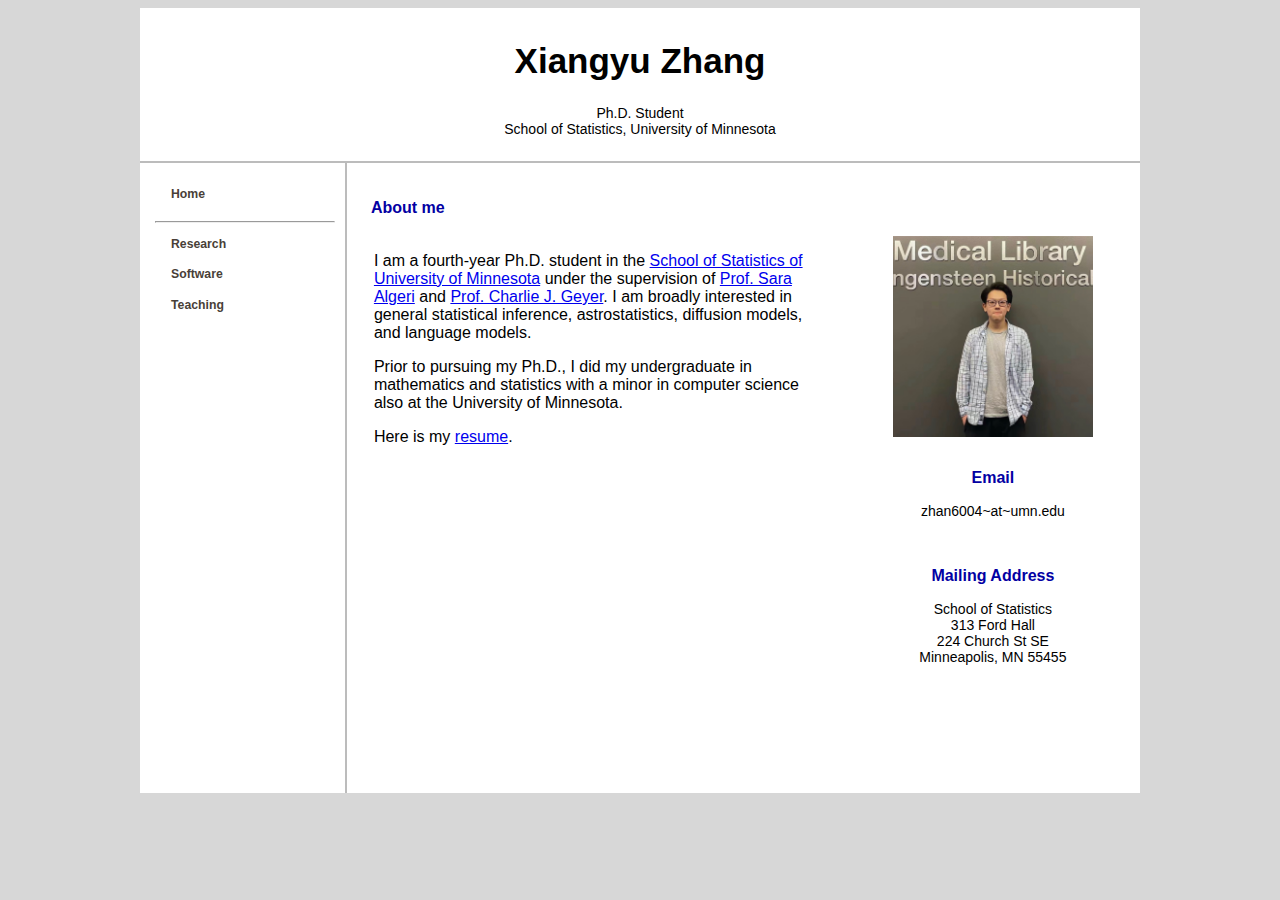
==== index.html @ d20b84e0 "Update index.html" ====
<!DOCTYPE html>
<html>
	<head>
		<title>Xiangyu Zhang</title>
		<meta name="description" content="Xiangyu Zhang, Ph.D. Student in the School of Statistics, University of Minnesota">
		<meta name="keywords" content="Xiangyu Zhang, UMN, Statistics, University of Minnesota, Sara Algeri, Professor Algeri, Professor Sara, Professor Sara Algeri,">
		<meta name="author" content="Xiangyu Zhang">
		<meta charset="UTF-8">
		<link href="css/main.css" rel="stylesheet" />
	</head>
	<body>
		<div class="main-wrapper">
			<div class="masthead">
					
			</div>
			<div class="title">
				<h1 class="title">Xiangyu Zhang</h1>
<p >Ph.D. Student<br>School of Statistics, University of Minnesota</p>
			</div>
			<div class="content-wrapper">
				<div class="left-col">
					<div class="sideNav">
					<ul class="sidenav top">
						<li><a href="index.html">Home</a></li>
						
					</ul>
					<hr />
					<ul class="sidenav main">
						<li><a href="./research.html">Research</a></li>
						<li><a href="./software.html">Software</a></li>
						<li><a href="./teaching.html">Teaching</a></li>
						
					  </ul>

					</div>
				</div>
				<div class="right-col">
	</p>				
				<h3>About me</h3>					
					<table class="indexContentTable">
						<tbody>
							<tr>
								<td style="vertical-align: top">
								<p class="homePageText">
									I am a fourth-year Ph.D. student in the <a href="https://cla.umn.edu/statistics" target="_blank">School of Statistics of University of Minnesota</a> under the supervision of <a href="https://salgeri.umn.edu/" target="_blank"> Prof. Sara Algeri</a> and <a href="http://users.stat.umn.edu/~geyer/" target="_blank"> Prof. Charlie J. Geyer</a>. 
									I am broadly interested in general statistical inference, astrostatistics, diffusion models, and language models. 
								</p> 
								<p class="homePageText">
									Prior to pursuing my Ph.D., I did my undergraduate in mathematics and statistics with a minor in computer science also at the University of Minnesota. 									
									<p class="homePageText">
									Here is my <a href="Resume.pdf" target="_blank">resume</a>.
								</p>
								
								</td>
								<td class="tdSpacer">&nbsp;
								</td>
								<td>
									<img src="images/xiangyu.jpeg" alt="Xiangyu Zhang" align="middle" width="200" >
									<div style="text-align: center;">
									<br>	
										<h3>Email</h3>
										zhan6004~at~umn.edu
										<br>
										<br>
										<br>
										<h3>Mailing Address</h3>
										School of Statistics
										<br>313 Ford Hall	
										<br>224 Church St SE<br>Minneapolis, MN 55455</p>
										
										</div>
								</td>

							</tr>
						</tbody>
					</table>
				</div>
			</div>
		</div>
		<script src="http://ajax.googleapis.com/ajax/libs/jquery/1.11.0/jquery.min.js"></script>
		<script type="text/javascript" src="js/scripts.js"></script>
	</body>
	

</html>
---- css/main.css ----
body{
	background:#D7D7D7;
	font-size:14px;
	font-family:Arial, helvetica, sans-serif;
}

p{
	font-size:1em;
	
}
h1{
	font-size:2.5em;
	font-weight:bold;
}

h3{
	font-size:16px;
	color: #0300a3;
}

div.main-wrapper{
	width:1000px;
	height:100%;
	background:#FFFFFF;
	margin-left:auto;
	margin-right:auto;
}


div.title{
	background-color:#FFFFFF;
	color:#000000;
	width:100%;
	text-align:center;
	padding-top:10px;
	padding-bottom:10px;
	border-bottom:2px solid #BCBCBC;
}
div.content-wrapper{
	min-height:600px;
	width:100%;
	vertical-align:top;
}
div.right-col{
	width:725px;
	padding:20px;
	height:100%;
	display:inline-block;
	vertical-align:top;
}
div.left-col{
	border-right:2px solid #BCBCBC;
	width:175px;
	padding:15px;
	height:100%;
	display:inline-block;
	min-height:600px;
}
div.sideNav ul{
	list-style-type:none;
	margin-left:-27px;
}
div.sideNav ul li ul{
	list-style-type:none;
	margin-left:-20px;
}
div.sideNav
{
    width: 180px;
    overflow-x: hidden;
}
div.sideNav a{
	color:#54565B;
	text-decoration:none;
}
div.sideNav a:hover
{
    text-decoration: none !important;
}

div.sideNav div.sidenavHeader a
{
	color: #493F38;
	font-family: Arial;
	font-size: 0.813em;
	line-height: 1.5em;
	font-weight: bold;
	left: 5px;
	position: relative;
}

div.sideNav a:visited
{
    color: #493F38;
}

div.sideNav div.sideNavBar
{
    background-image: url('http://bus.wisc.edu/_images/template/global/sideNavBar2.png');
    height: 2px;
    width: 200px;
}

div.sideNav ul.sidenav
{
    font-family: Arial;
    font-size:	0.875em;
    line-height: 1.563em;
    font-weight: bold;
	display:block;
}
div.sideNav ul.sidenav ul
{
	display:none;
}

div.sideNav ul.sidenav a
{
    color: #493F38;
    text-decoration: none;
    margin: 1px 1px 1px 1px;
    padding: 2px 0px 2px 2px;
    display: inline-block;
    width: 100%;
}
div.sideNav ul.sidenav a:hover{
	background-color:#9F998F;
	color:#fff;
}


div.sideNav ul.sidenav li
{
    list-style-type: none; /*margin-top: 3px;     /*asdf*/
    position: relative;
    margin: 1px 0px 1px 0px;
}

div.sideNav ul.sidenav li.active-top ul{
	display:block;
}


.indexContentTable
{
	margin-top: 8px;
}

.tdSpacer
{
	width: 60px;
}

.bookCover
{
	border: 5px double #C20430;
}

.welcome
{
	font-size: 18px;
}

.homePageText
{
	font-size: 16px;
	font-family:Arial, helvetica, sans-serif;
}

table.chapterTable
{
	font-family: Tahoma, Geneva, sans-serif;
	margin-left:auto;
	margin-right:auto;
}

.chapterTableHeaderRow
{
	background-color: #8A2432;
	color: white;
	font-size: 14px;
	height: 15px;
}
table.chapterTable tr td{
	padding:5px;
	min-width:120px;
}

ul{margin-top:2px;}



table.chapterTable tr.alternateRow
{
	background-color: #E3E3E3;
}

li { padding: 2px 0px; }
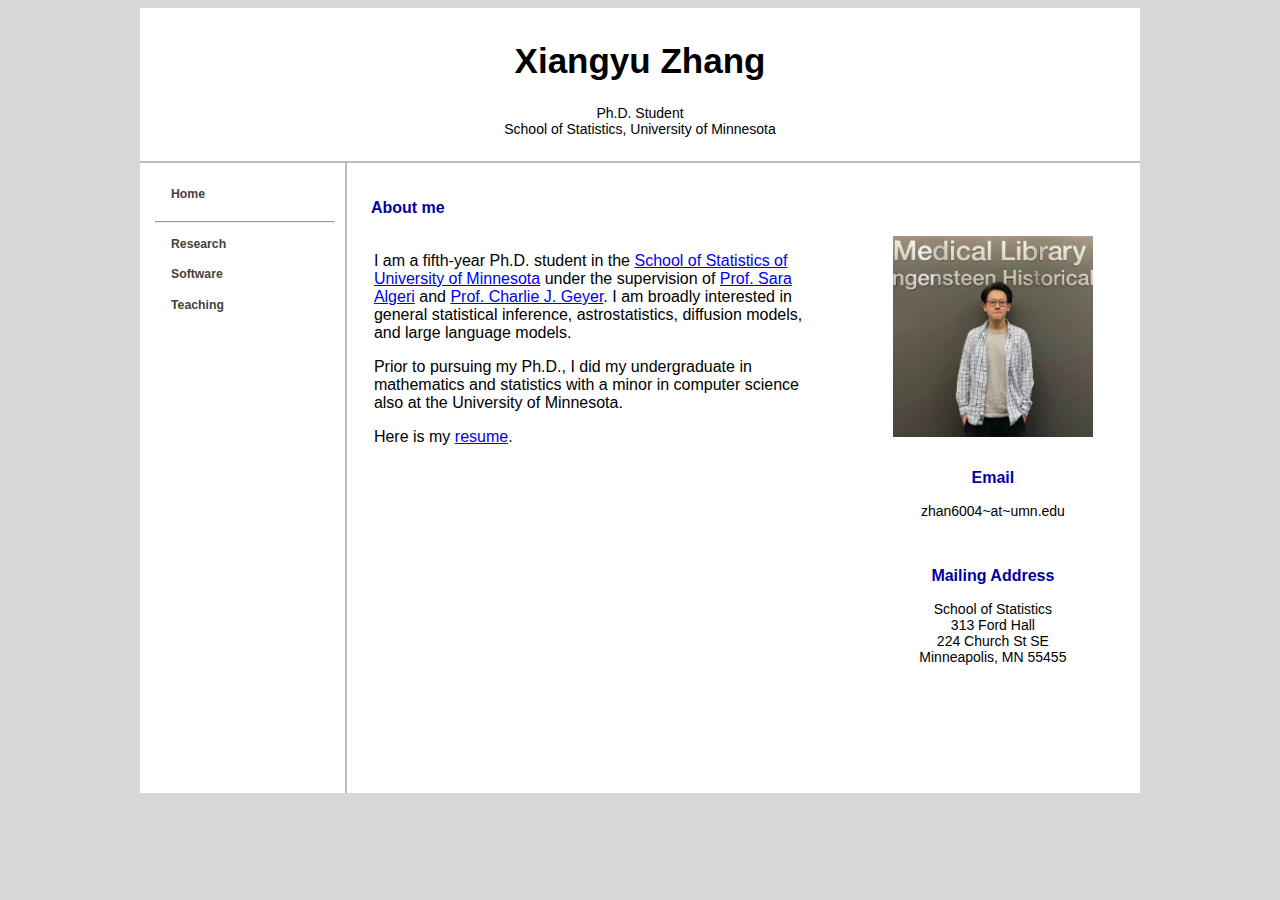
==== commit bd6e6e4d: "Update index.html" ====
--- a/index.html
+++ b/index.html
@@ -2,7 +2,7 @@
 <html>
 	<head>
 		<title>Xiangyu Zhang</title>
-		<meta name="description" content="Xiangyu Zhang, Ph.D. Student in the School of Statistics, University of Minnesota">
+		<meta name="description" content="Xiangyu Zhang, Ph.D. candidate in the School of Statistics, University of Minnesota">
 		<meta name="keywords" content="Xiangyu Zhang, UMN, Statistics, University of Minnesota, Sara Algeri, Professor Algeri, Professor Sara, Professor Sara Algeri,">
 		<meta name="author" content="Xiangyu Zhang">
 		<meta charset="UTF-8">
@@ -42,13 +42,13 @@
 							<tr>
 								<td style="vertical-align: top">
 								<p class="homePageText">
-									I am a fourth-year Ph.D. student in the <a href="https://cla.umn.edu/statistics" target="_blank">School of Statistics of University of Minnesota</a> under the supervision of <a href="https://salgeri.umn.edu/" target="_blank"> Prof. Sara Algeri</a> and <a href="http://users.stat.umn.edu/~geyer/" target="_blank"> Prof. Charlie J. Geyer</a>. 
-									I am broadly interested in general statistical inference, astrostatistics, diffusion models, and language models. 
+									I am a fifth-year Ph.D. student in the <a href="https://cla.umn.edu/statistics" target="_blank">School of Statistics of University of Minnesota</a> under the supervision of <a href="https://salgeri.umn.edu/" target="_blank"> Prof. Sara Algeri</a> and <a href="http://users.stat.umn.edu/~geyer/" target="_blank"> Prof. Charlie J. Geyer</a>. 
+									I am broadly interested in general statistical inference, astrostatistics, diffusion models, and large language models. 
 								</p> 
 								<p class="homePageText">
 									Prior to pursuing my Ph.D., I did my undergraduate in mathematics and statistics with a minor in computer science also at the University of Minnesota. 									
 									<p class="homePageText">
-									Here is my <a href="Resume.pdf" target="_blank">resume</a>.
+									Here is my <a href="Resume_Xiangyu.pdf" target="_blank">resume</a>.
 								</p>
 								
 								</td>
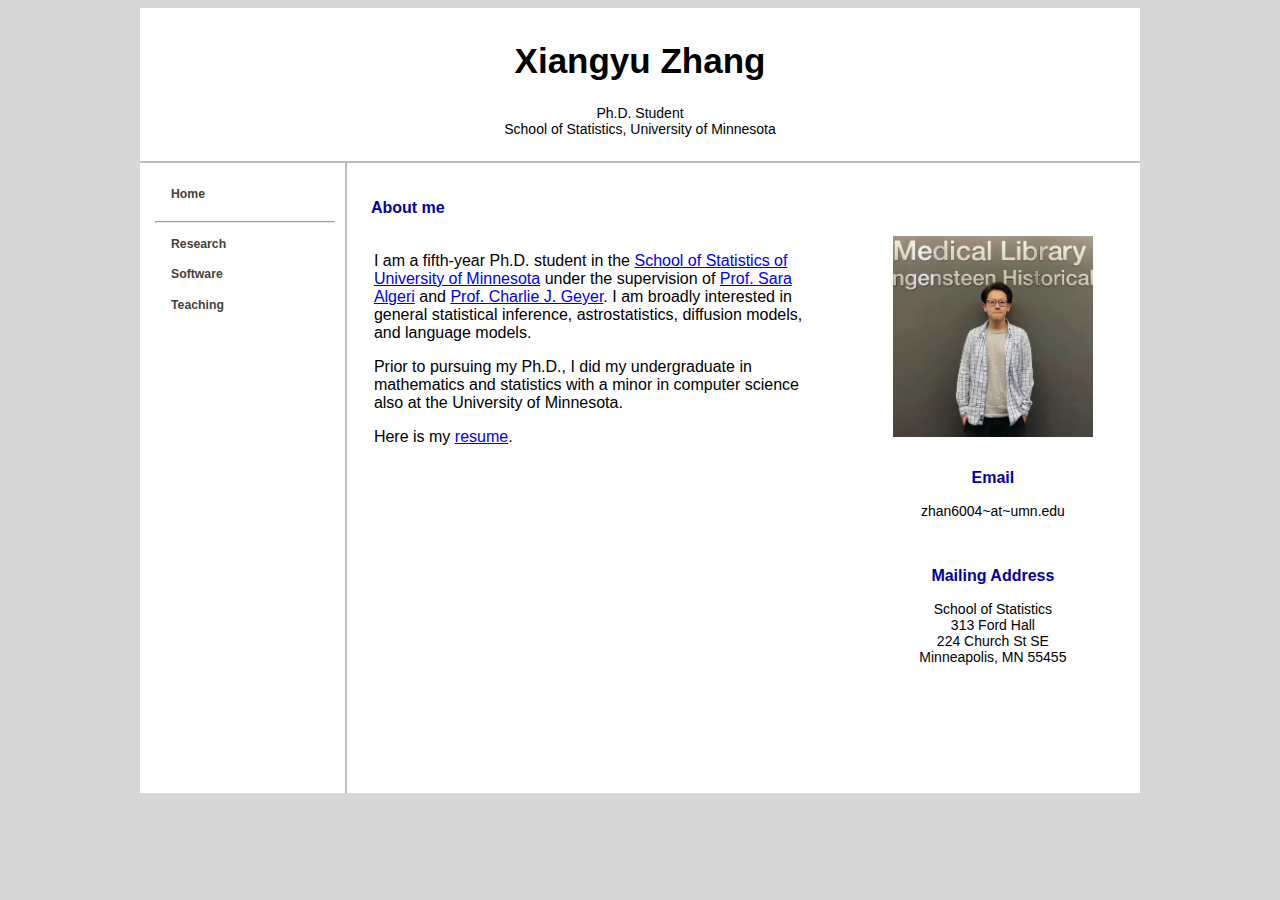
==== commit 028acd1e: "Update index.html" ====
--- a/index.html
+++ b/index.html
@@ -2,7 +2,7 @@
 <html>
 	<head>
 		<title>Xiangyu Zhang</title>
-		<meta name="description" content="Xiangyu Zhang, Ph.D. candidate in the School of Statistics, University of Minnesota">
+		<meta name="description" content="Xiangyu Zhang, Ph.D. Student in the School of Statistics, University of Minnesota">
 		<meta name="keywords" content="Xiangyu Zhang, UMN, Statistics, University of Minnesota, Sara Algeri, Professor Algeri, Professor Sara, Professor Sara Algeri,">
 		<meta name="author" content="Xiangyu Zhang">
 		<meta charset="UTF-8">
@@ -43,7 +43,7 @@
 								<td style="vertical-align: top">
 								<p class="homePageText">
 									I am a fifth-year Ph.D. student in the <a href="https://cla.umn.edu/statistics" target="_blank">School of Statistics of University of Minnesota</a> under the supervision of <a href="https://salgeri.umn.edu/" target="_blank"> Prof. Sara Algeri</a> and <a href="http://users.stat.umn.edu/~geyer/" target="_blank"> Prof. Charlie J. Geyer</a>. 
-									I am broadly interested in general statistical inference, astrostatistics, diffusion models, and large language models. 
+									I am broadly interested in general statistical inference, astrostatistics, diffusion models, and language models. 
 								</p> 
 								<p class="homePageText">
 									Prior to pursuing my Ph.D., I did my undergraduate in mathematics and statistics with a minor in computer science also at the University of Minnesota. 									
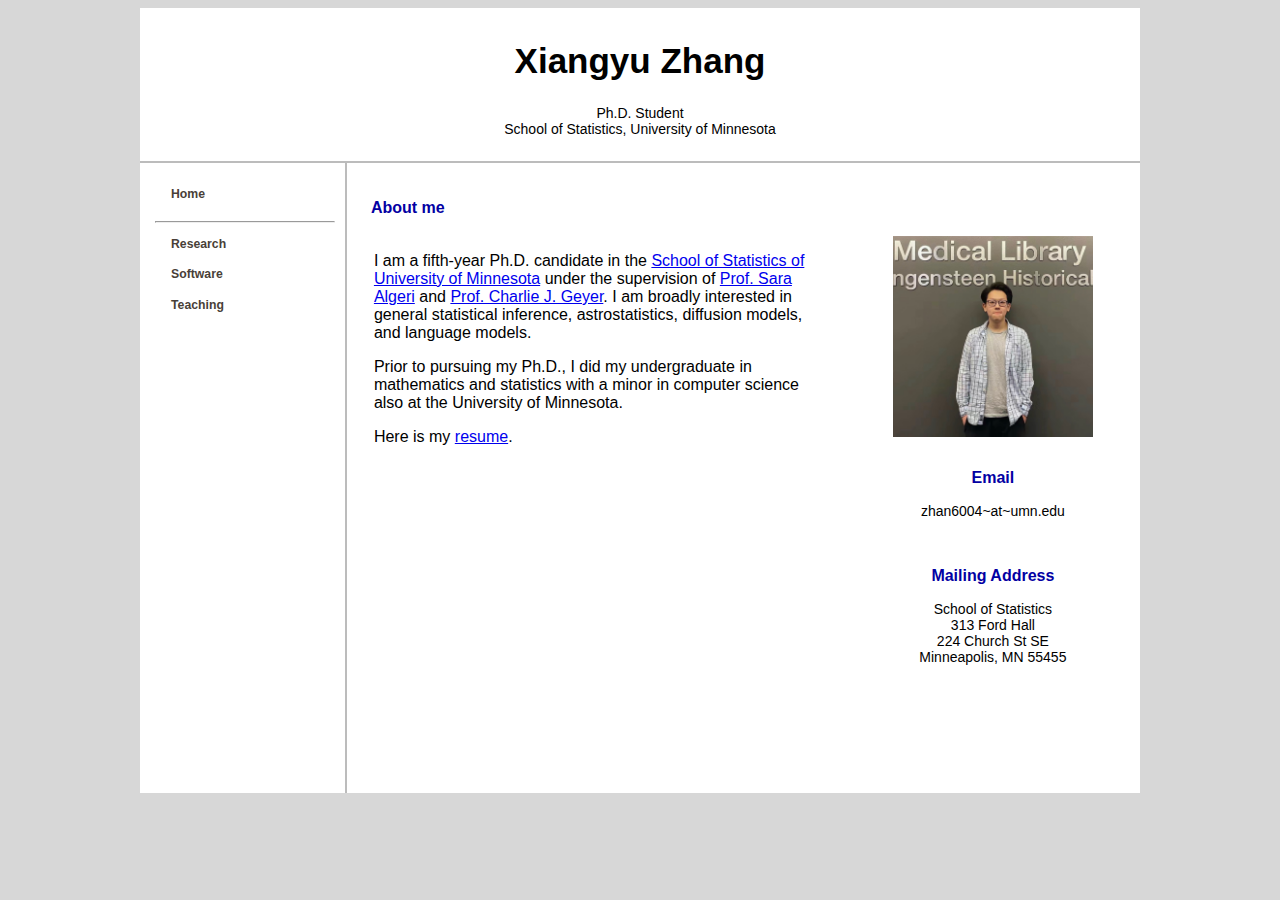
==== commit 3dd324e3: "Update index.html" ====
--- a/index.html
+++ b/index.html
@@ -42,7 +42,7 @@
 							<tr>
 								<td style="vertical-align: top">
 								<p class="homePageText">
-									I am a fifth-year Ph.D. student in the <a href="https://cla.umn.edu/statistics" target="_blank">School of Statistics of University of Minnesota</a> under the supervision of <a href="https://salgeri.umn.edu/" target="_blank"> Prof. Sara Algeri</a> and <a href="http://users.stat.umn.edu/~geyer/" target="_blank"> Prof. Charlie J. Geyer</a>. 
+									I am a fifth-year Ph.D. candidate in the <a href="https://cla.umn.edu/statistics" target="_blank">School of Statistics of University of Minnesota</a> under the supervision of <a href="https://salgeri.umn.edu/" target="_blank"> Prof. Sara Algeri</a> and <a href="http://users.stat.umn.edu/~geyer/" target="_blank"> Prof. Charlie J. Geyer</a>. 
 									I am broadly interested in general statistical inference, astrostatistics, diffusion models, and language models. 
 								</p> 
 								<p class="homePageText">
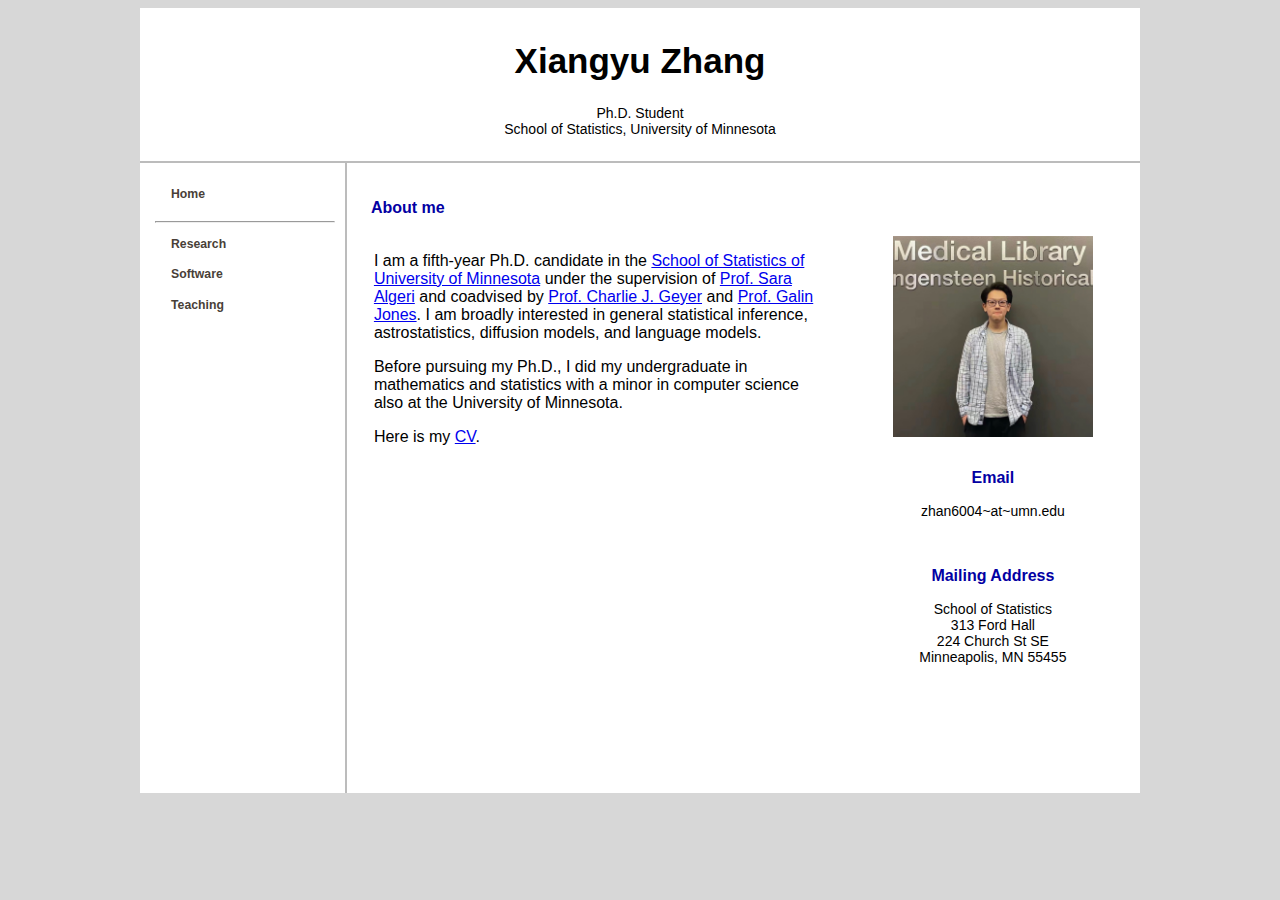
==== commit e18a9f03: "Update index.html" ====
--- a/index.html
+++ b/index.html
@@ -42,13 +42,13 @@
 							<tr>
 								<td style="vertical-align: top">
 								<p class="homePageText">
-									I am a fifth-year Ph.D. candidate in the <a href="https://cla.umn.edu/statistics" target="_blank">School of Statistics of University of Minnesota</a> under the supervision of <a href="https://salgeri.umn.edu/" target="_blank"> Prof. Sara Algeri</a> and <a href="http://users.stat.umn.edu/~geyer/" target="_blank"> Prof. Charlie J. Geyer</a>. 
+									I am a fifth-year Ph.D. candidate in the <a href="https://cla.umn.edu/statistics" target="_blank">School of Statistics of University of Minnesota</a> under the supervision of <a href="https://salgeri.umn.edu/" target="_blank"> Prof. Sara Algeri</a> and coadvised by <a href="http://users.stat.umn.edu/~geyer/" target="_blank"> Prof. Charlie J. Geyer</a> and <a href="https://galinj.github.io/" target="_blank"> Prof. Galin Jones</a>. 
 									I am broadly interested in general statistical inference, astrostatistics, diffusion models, and language models. 
 								</p> 
 								<p class="homePageText">
-									Prior to pursuing my Ph.D., I did my undergraduate in mathematics and statistics with a minor in computer science also at the University of Minnesota. 									
+									Before pursuing my Ph.D., I did my undergraduate in mathematics and statistics with a minor in computer science also at the University of Minnesota. 									
 									<p class="homePageText">
-									Here is my <a href="Resume_Xiangyu.pdf" target="_blank">resume</a>.
+									Here is my <a href="cv_xiangyu.pdf" target="_blank">CV</a>.
 								</p>
 								
 								</td>
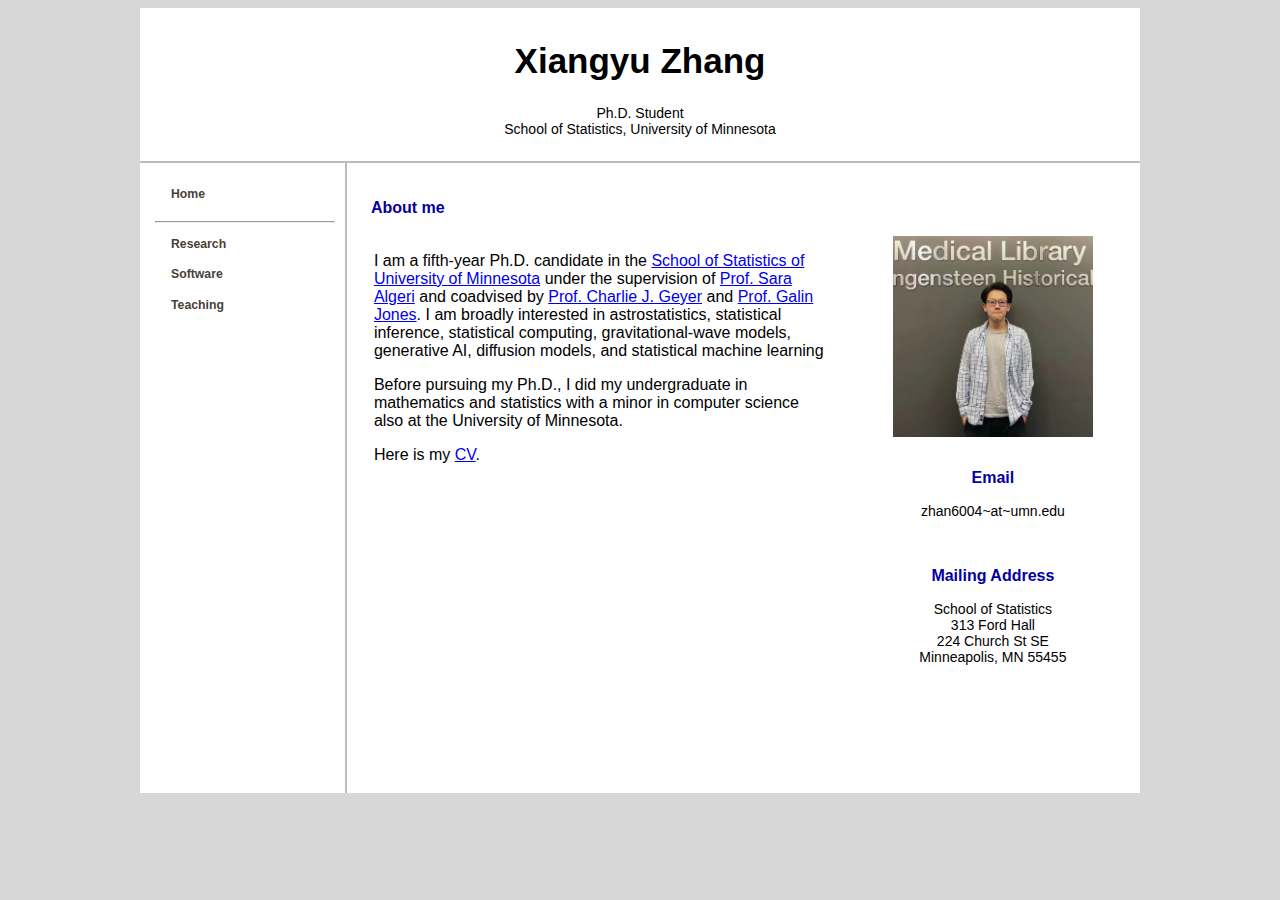
==== commit 8c578ad5: "Update index.html" ====
--- a/index.html
+++ b/index.html
@@ -43,7 +43,7 @@
 								<td style="vertical-align: top">
 								<p class="homePageText">
 									I am a fifth-year Ph.D. candidate in the <a href="https://cla.umn.edu/statistics" target="_blank">School of Statistics of University of Minnesota</a> under the supervision of <a href="https://salgeri.umn.edu/" target="_blank"> Prof. Sara Algeri</a> and coadvised by <a href="http://users.stat.umn.edu/~geyer/" target="_blank"> Prof. Charlie J. Geyer</a> and <a href="https://galinj.github.io/" target="_blank"> Prof. Galin Jones</a>. 
-									I am broadly interested in general statistical inference, astrostatistics, diffusion models, and language models. 
+									I am broadly interested in astrostatistics, statistical inference, statistical computing, gravitational-wave models, generative AI, diffusion models, and statistical machine learning
 								</p> 
 								<p class="homePageText">
 									Before pursuing my Ph.D., I did my undergraduate in mathematics and statistics with a minor in computer science also at the University of Minnesota. 									
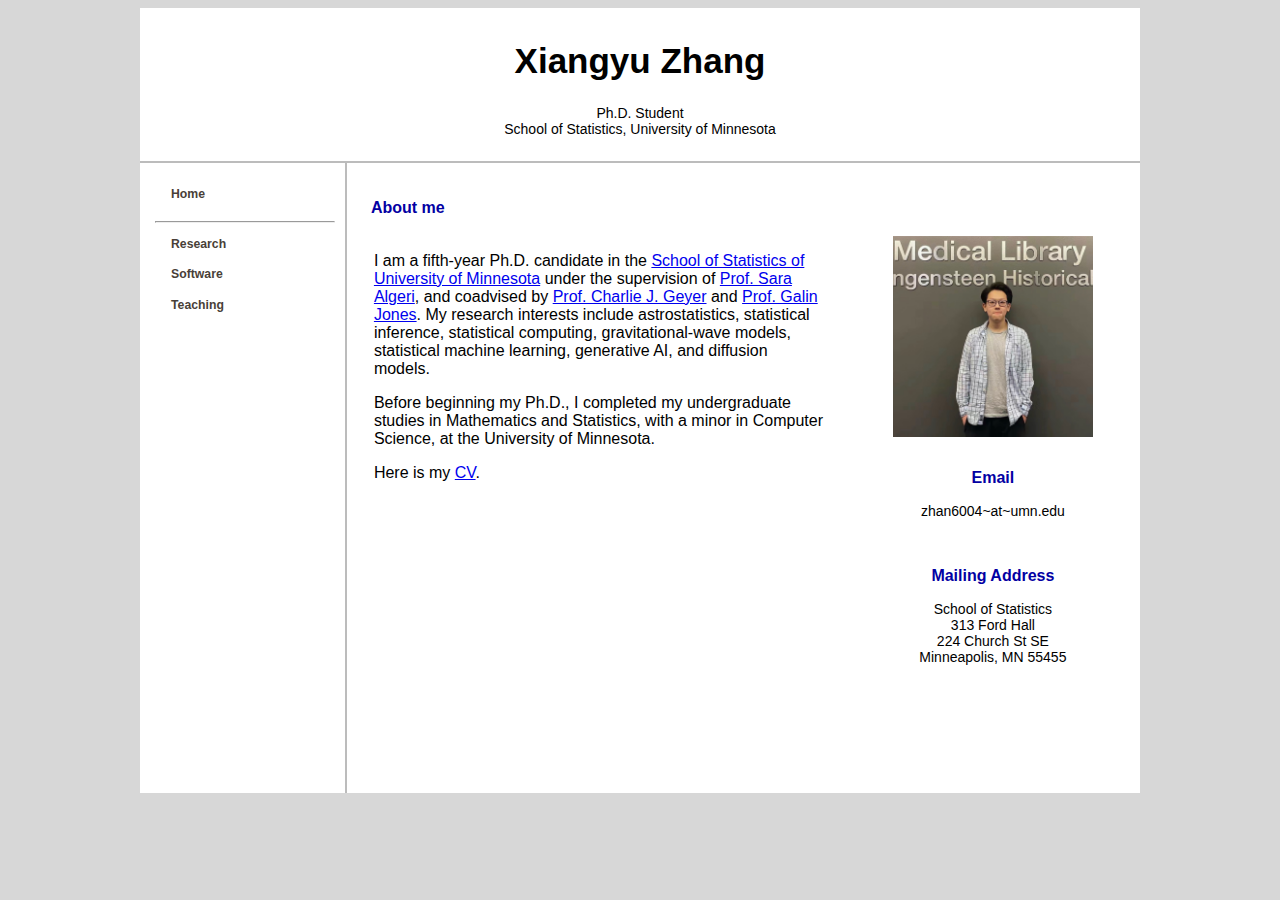
==== commit 546b8955: "Update index.html" ====
--- a/index.html
+++ b/index.html
@@ -42,11 +42,11 @@
 							<tr>
 								<td style="vertical-align: top">
 								<p class="homePageText">
-									I am a fifth-year Ph.D. candidate in the <a href="https://cla.umn.edu/statistics" target="_blank">School of Statistics of University of Minnesota</a> under the supervision of <a href="https://salgeri.umn.edu/" target="_blank"> Prof. Sara Algeri</a> and coadvised by <a href="http://users.stat.umn.edu/~geyer/" target="_blank"> Prof. Charlie J. Geyer</a> and <a href="https://galinj.github.io/" target="_blank"> Prof. Galin Jones</a>. 
-									I am broadly interested in astrostatistics, statistical inference, statistical computing, gravitational-wave models, generative AI, diffusion models, and statistical machine learning
+									I am a fifth-year Ph.D. candidate in the <a href="https://cla.umn.edu/statistics" target="_blank">School of Statistics of University of Minnesota</a> under the supervision of <a href="https://salgeri.umn.edu/" target="_blank"> Prof. Sara Algeri</a>, and coadvised by <a href="http://users.stat.umn.edu/~geyer/" target="_blank"> Prof. Charlie J. Geyer</a> and <a href="https://galinj.github.io/" target="_blank"> Prof. Galin Jones</a>. 
+									My research interests include astrostatistics, statistical inference, statistical computing, gravitational-wave models, statistical machine learning, generative AI, and diffusion models.
 								</p> 
 								<p class="homePageText">
-									Before pursuing my Ph.D., I did my undergraduate in mathematics and statistics with a minor in computer science also at the University of Minnesota. 									
+									Before beginning my Ph.D., I completed my undergraduate studies in Mathematics and Statistics, with a minor in Computer Science, at the University of Minnesota.									
 									<p class="homePageText">
 									Here is my <a href="cv_xiangyu.pdf" target="_blank">CV</a>.
 								</p>
